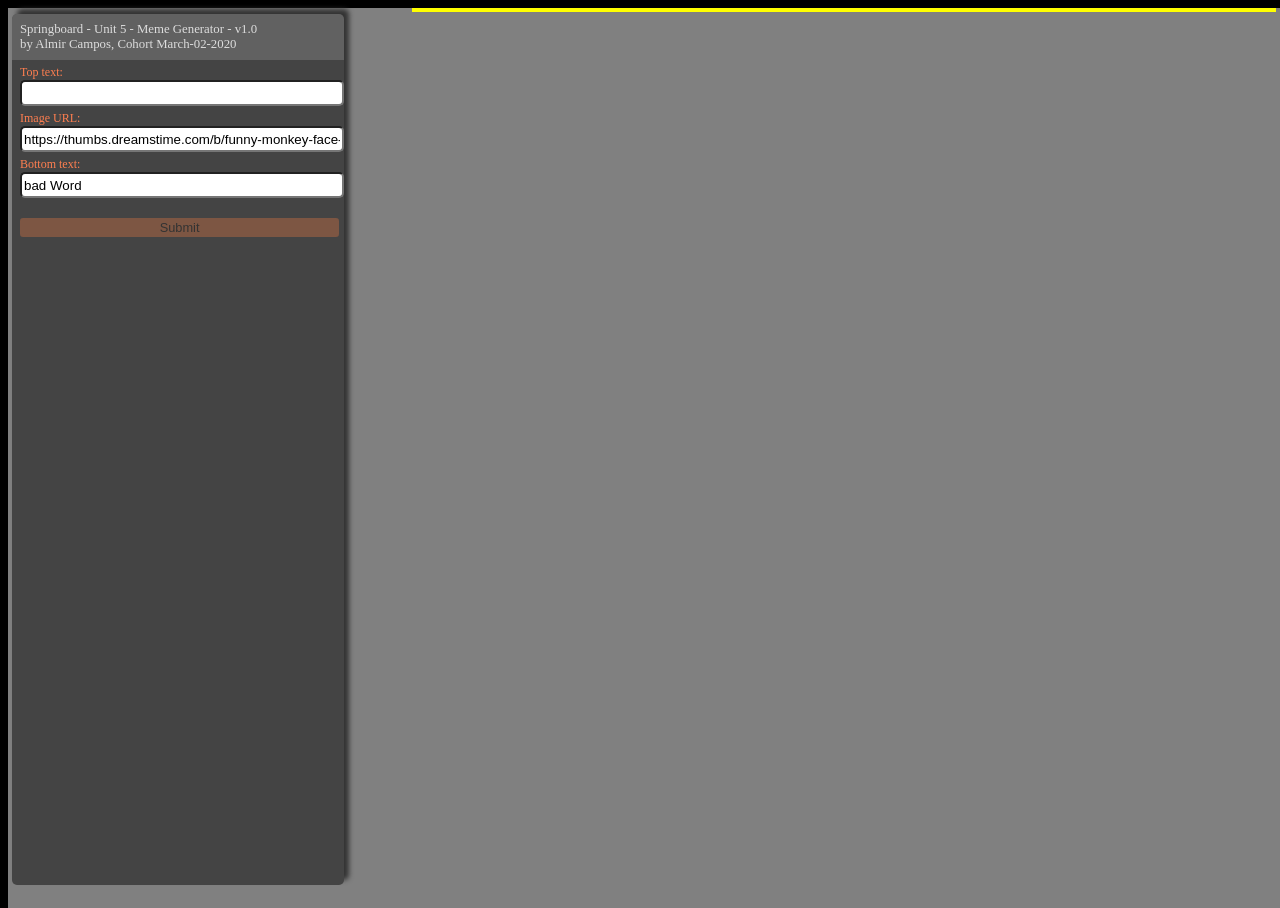
==== public_html/index.html @ e4fac2ad "[WIP] Minor adjustments" ====
<!DOCTYPE html>
<html lang="en" >
<head >
  <meta charset="UTF-8" >
  <title >Springboard - Unit 5 - Assessment 1</title >
  <link rel="stylesheet" href="css/main.css" >
  <style type="text/css" rel="stylesheet" >

  </style >
  <script src="protos.js" type="module" ></script >
  <script src="constants.js" type="module" ></script >
  <script src="main/main.js" type="module" ></script >
  <script src="main/index/form/form.js" type="module" ></script >
</head >
<body >
<div id="main-div" >
  <div id="left-div" >
    <div id="info-div" >
      Springboard - Unit 5 - Meme Generator - v1.0
      <br />by Almir Campos, Cohort March-02-2020
    </div >
    <form id="form-div" autocomplete="off" >
      <div class="input-block" >
        <label for="meme-top" class="form-label" >Top text:</label >
        <input id="meme-top" name="meme_top" class="form-input" value="" />
        <div id="meme-top-err" data-name="meme-top-err"
             class="input-err" ></div >
      </div >
      <div class="input-block" >
        <label for="meme-url" class="form-label" >Image URL:</label >
        <input id="meme-url" name="meme_url" class="form-input"
               value="https://thumbs.dreamstime.com/b/funny-monkey-face-maranhao-brasil-30428227000.jpg" />
        <div id="meme-url-err" data-name="meme-url-err"
             class="input-err" ></div >
      </div >
      <div class="input-block" >
        <label for="meme-btm" class="form-label" >Bottom text:</label >
        <input id="meme-btm" name="meme_btm" class="form-input"
               value="bad Word" />
        <div id="meme-btm-err" data-name="meme_btm_err"
             class="input-err" ></div >
      </div >
      <input id="submit-bt" type="submit" value="Submit" />
    </form >
  </div >
  <div id="memes-div" >
    <!--<img src="https://www.statnews.com/wp-content/uploads/2020/02/Coronavirus-CDC.jpg" alt="covid-19"/>-->
  </div >
</div >
<script src="constants.js" type="module" ></script >
</body >
</html >
---- public_html/css/main.css ----
@import "left-div.css";
@import "info-div.css";
@import "memes-div.css";
@import "meme-form.css";
@import "meme.css";

html, body {
    background-color: #000;
    height: 100%;
    font-family: Tahoma, serif;
}

#main-div {
    background-color: gray;
    width: 100%;
    height: 100%;
    padding-left: 4px;
    padding-right: 4px;
}
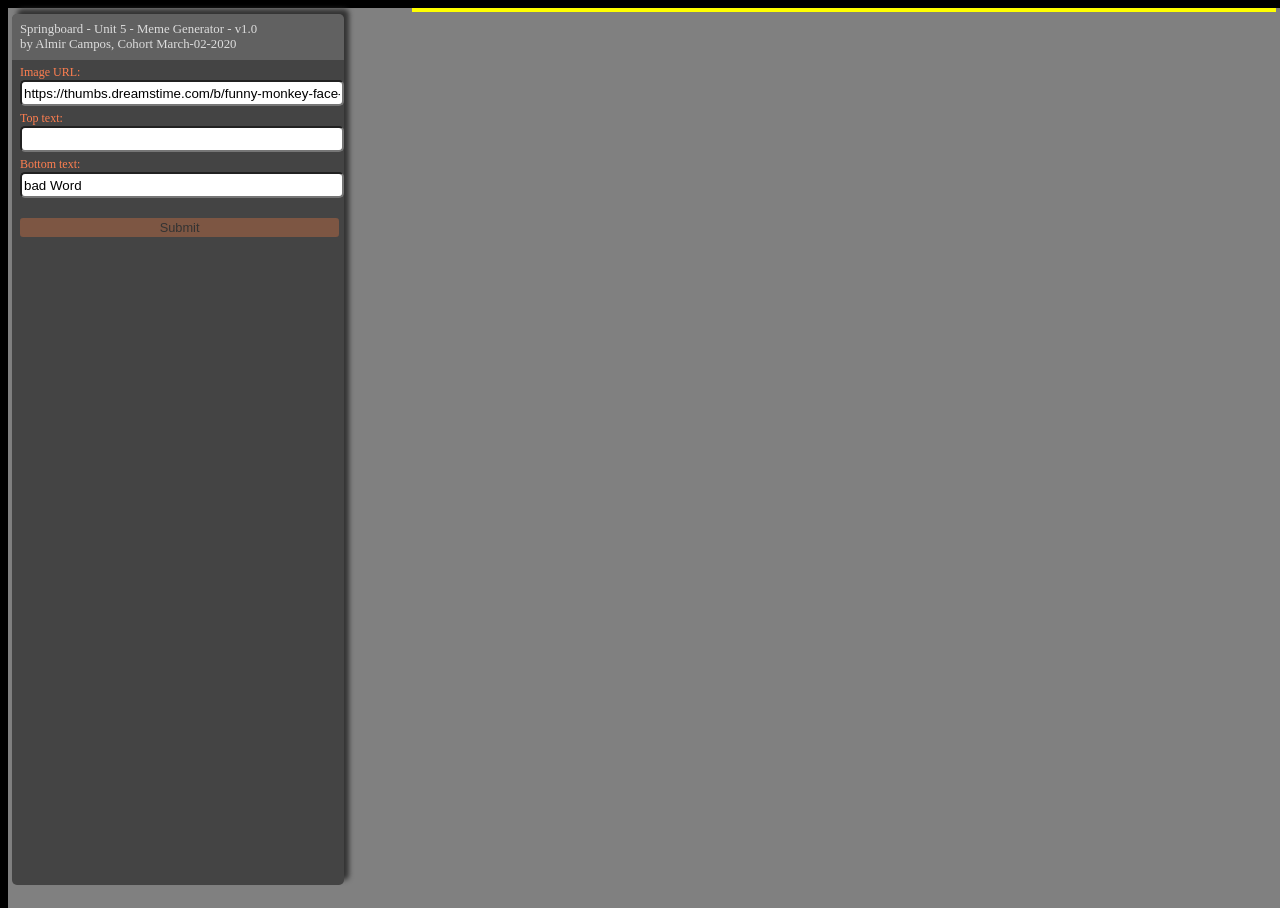
==== commit e171387b: "[WIP] Index observing form completed; Form observing FormValidation completed" ====
--- a/public_html/index.html
+++ b/public_html/index.html
@@ -9,8 +9,9 @@
   </style >
   <script src="protos.js" type="module" ></script >
   <script src="constants.js" type="module" ></script >
-  <script src="main/main.js" type="module" ></script >
-  <script src="main/index/form/form.js" type="module" ></script >
+  <script src="main.js" type="module" ></script >
+  <script src="form.js" type="module" ></script >
+  <script src="form-validation.js" type="module" ></script >
 </head >
 <body >
 <div id="main-div" >
@@ -21,16 +22,16 @@
     </div >
     <form id="form-div" autocomplete="off" >
       <div class="input-block" >
-        <label for="meme-top" class="form-label" >Top text:</label >
-        <input id="meme-top" name="meme_top" class="form-input" value="" />
-        <div id="meme-top-err" data-name="meme-top-err"
-             class="input-err" ></div >
-      </div >
-      <div class="input-block" >
         <label for="meme-url" class="form-label" >Image URL:</label >
         <input id="meme-url" name="meme_url" class="form-input"
                value="https://thumbs.dreamstime.com/b/funny-monkey-face-maranhao-brasil-30428227000.jpg" />
         <div id="meme-url-err" data-name="meme-url-err"
+             class="input-err" ></div >
+      </div >
+      <div class="input-block" >
+        <label for="meme-top" class="form-label" >Top text:</label >
+        <input id="meme-top" name="meme_top" class="form-input" value="" />
+        <div id="meme-top-err" data-name="meme-top-err"
              class="input-err" ></div >
       </div >
       <div class="input-block" >
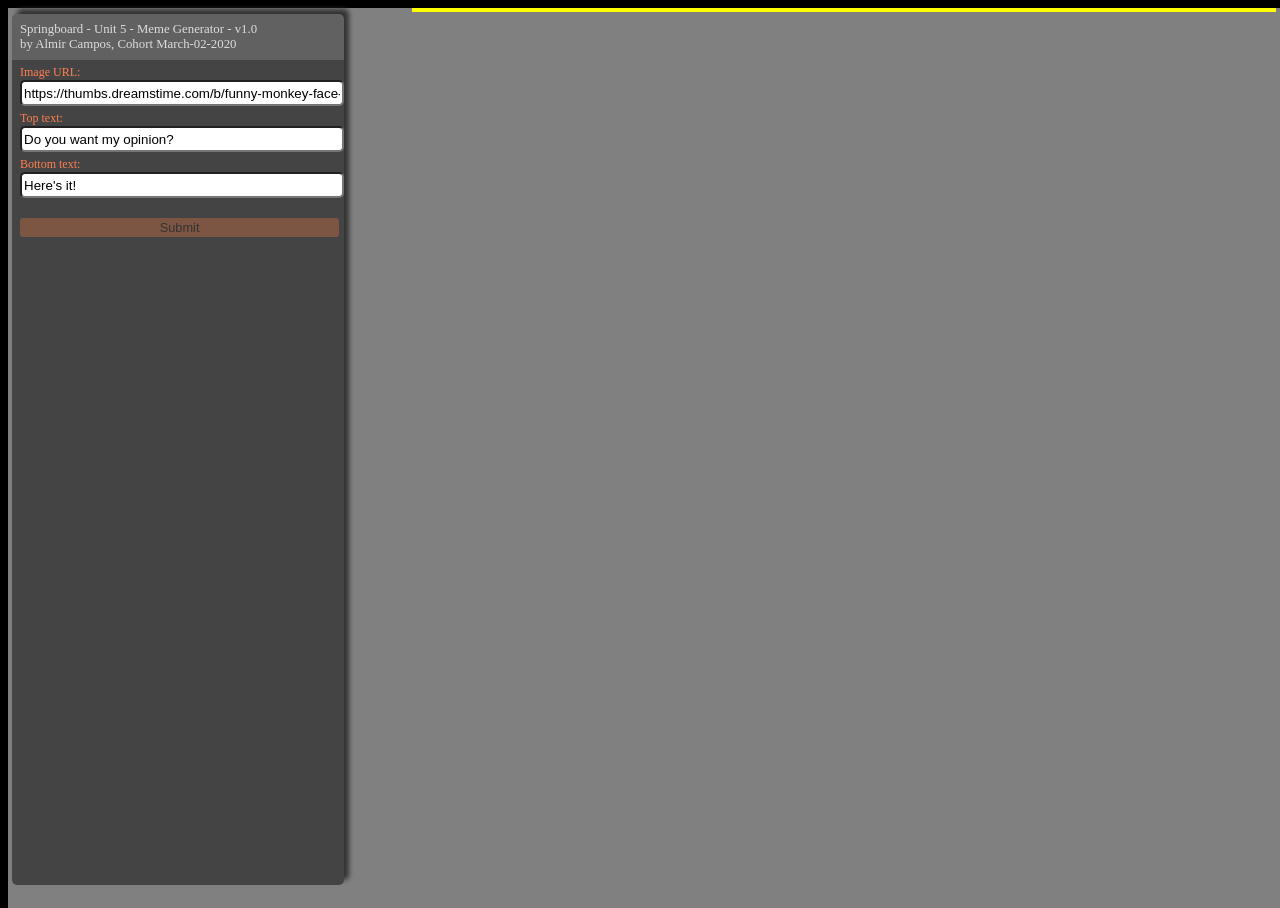
==== commit 085d84ee: "[WIP][SPBMG-35] Fixed: add meme" ====
--- a/public_html/index.html
+++ b/public_html/index.html
@@ -10,6 +10,7 @@
   <script src="protos.js" type="module" ></script >
   <script src="constants.js" type="module" ></script >
   <script src="main.js" type="module" ></script >
+  <script src="meme.js" type="module" ></script >
   <script src="form.js" type="module" ></script >
   <script src="form-validation.js" type="module" ></script >
 </head >
@@ -24,20 +25,21 @@
       <div class="input-block" >
         <label for="meme-url" class="form-label" >Image URL:</label >
         <input id="meme-url" name="meme_url" class="form-input"
-               value="https://thumbs.dreamstime.com/b/funny-monkey-face-maranhao-brasil-30428227000.jpg" />
+               value="https://thumbs.dreamstime.com/b/funny-monkey-face-maranhao-brasil-30428227.jpg" />
         <div id="meme-url-err" data-name="meme-url-err"
              class="input-err" ></div >
       </div >
       <div class="input-block" >
         <label for="meme-top" class="form-label" >Top text:</label >
-        <input id="meme-top" name="meme_top" class="form-input" value="" />
+        <input id="meme-top" name="meme_top" class="form-input"
+               value="Do you want my opinion?" />
         <div id="meme-top-err" data-name="meme-top-err"
              class="input-err" ></div >
       </div >
       <div class="input-block" >
         <label for="meme-btm" class="form-label" >Bottom text:</label >
         <input id="meme-btm" name="meme_btm" class="form-input"
-               value="bad Word" />
+               value="Here's it!" />
         <div id="meme-btm-err" data-name="meme_btm_err"
              class="input-err" ></div >
       </div >
@@ -45,7 +47,6 @@
     </form >
   </div >
   <div id="memes-div" >
-    <!--<img src="https://www.statnews.com/wp-content/uploads/2020/02/Coronavirus-CDC.jpg" alt="covid-19"/>-->
   </div >
 </div >
 <script src="constants.js" type="module" ></script >
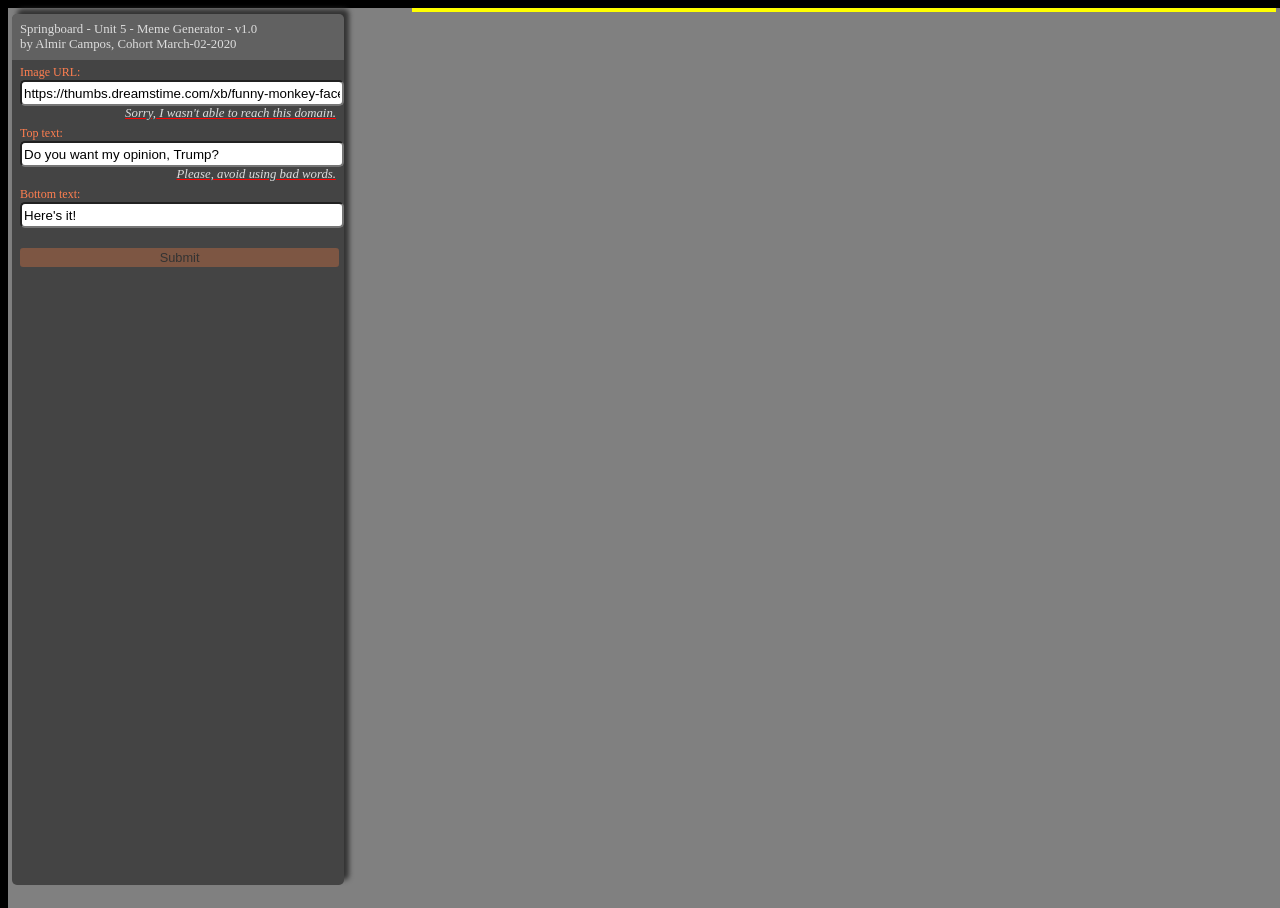
==== commit f3916e44: "[WIP][SPBMG-28] Index observes form fixed and completed" ====
--- a/public_html/index.html
+++ b/public_html/index.html
@@ -14,7 +14,7 @@
   <script src="form.js" type="module" ></script >
   <script src="form-validation.js" type="module" ></script >
 </head >
-<body >
+<body onload="">
 <div id="main-div" >
   <div id="left-div" >
     <div id="info-div" >
@@ -25,14 +25,14 @@
       <div class="input-block" >
         <label for="meme-url" class="form-label" >Image URL:</label >
         <input id="meme-url" name="meme_url" class="form-input"
-               value="https://thumbs.dreamstime.com/b/funny-monkey-face-maranhao-brasil-30428227.jpg" />
+               value="https://thumbs.dreamstime.com/xb/funny-monkey-face-maranhao-brasil-30428227.jpg" />
         <div id="meme-url-err" data-name="meme-url-err"
              class="input-err" ></div >
       </div >
       <div class="input-block" >
         <label for="meme-top" class="form-label" >Top text:</label >
         <input id="meme-top" name="meme_top" class="form-input"
-               value="Do you want my opinion?" />
+               value="Do you want my opinion, Trump?" />
         <div id="meme-top-err" data-name="meme-top-err"
              class="input-err" ></div >
       </div >
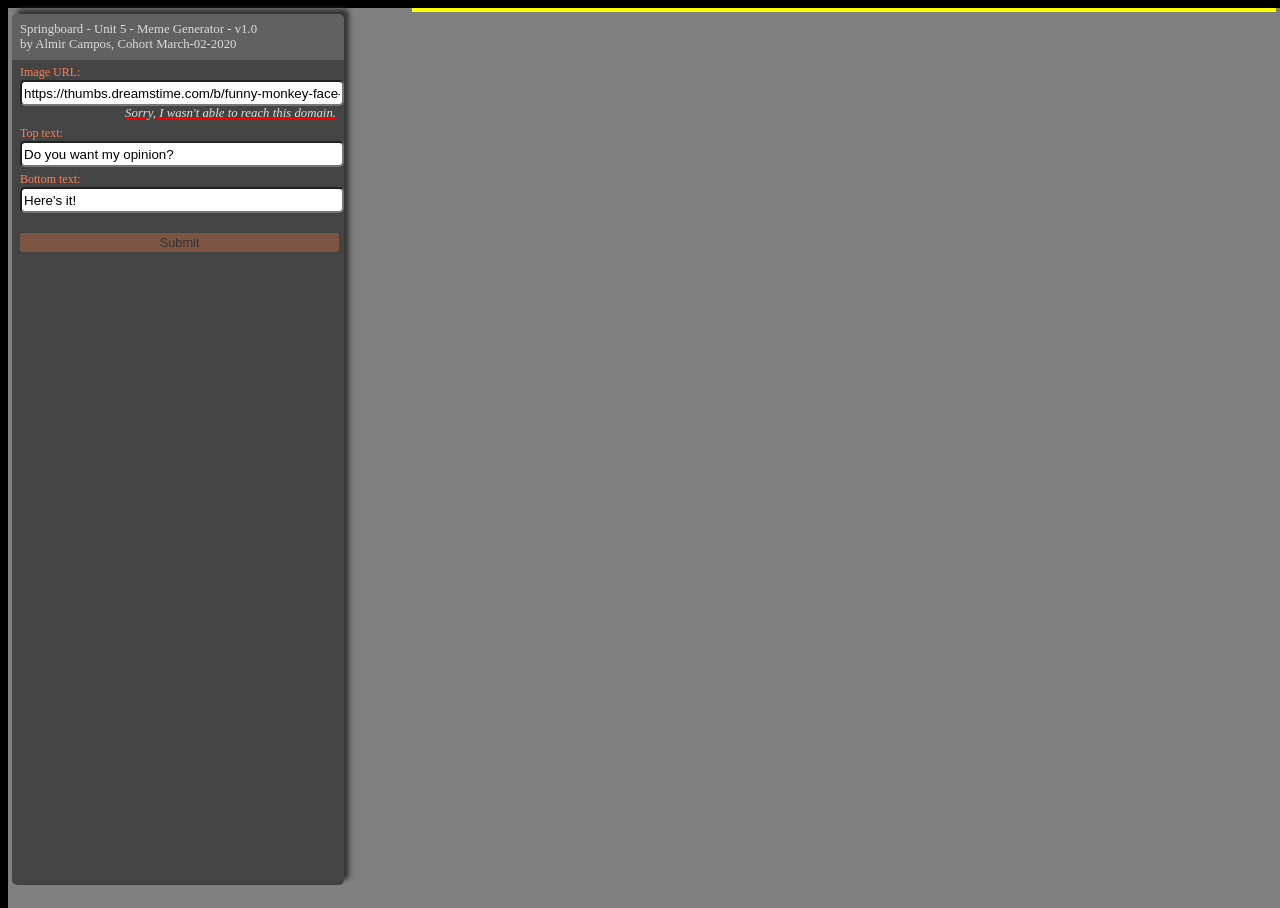
==== commit a8ccf0e0: "[WIP][SPBMG-9] Saving list of memes completed" ====
--- a/public_html/index.html
+++ b/public_html/index.html
@@ -25,14 +25,14 @@
       <div class="input-block" >
         <label for="meme-url" class="form-label" >Image URL:</label >
         <input id="meme-url" name="meme_url" class="form-input"
-               value="https://thumbs.dreamstime.com/xb/funny-monkey-face-maranhao-brasil-30428227.jpg" />
+               value="https://thumbs.dreamstime.com/b/funny-monkey-face-maranhao-brasil-30428227.jpg" />
         <div id="meme-url-err" data-name="meme-url-err"
              class="input-err" ></div >
       </div >
       <div class="input-block" >
         <label for="meme-top" class="form-label" >Top text:</label >
         <input id="meme-top" name="meme_top" class="form-input"
-               value="Do you want my opinion, Trump?" />
+               value="Do you want my opinion?" />
         <div id="meme-top-err" data-name="meme-top-err"
              class="input-err" ></div >
       </div >
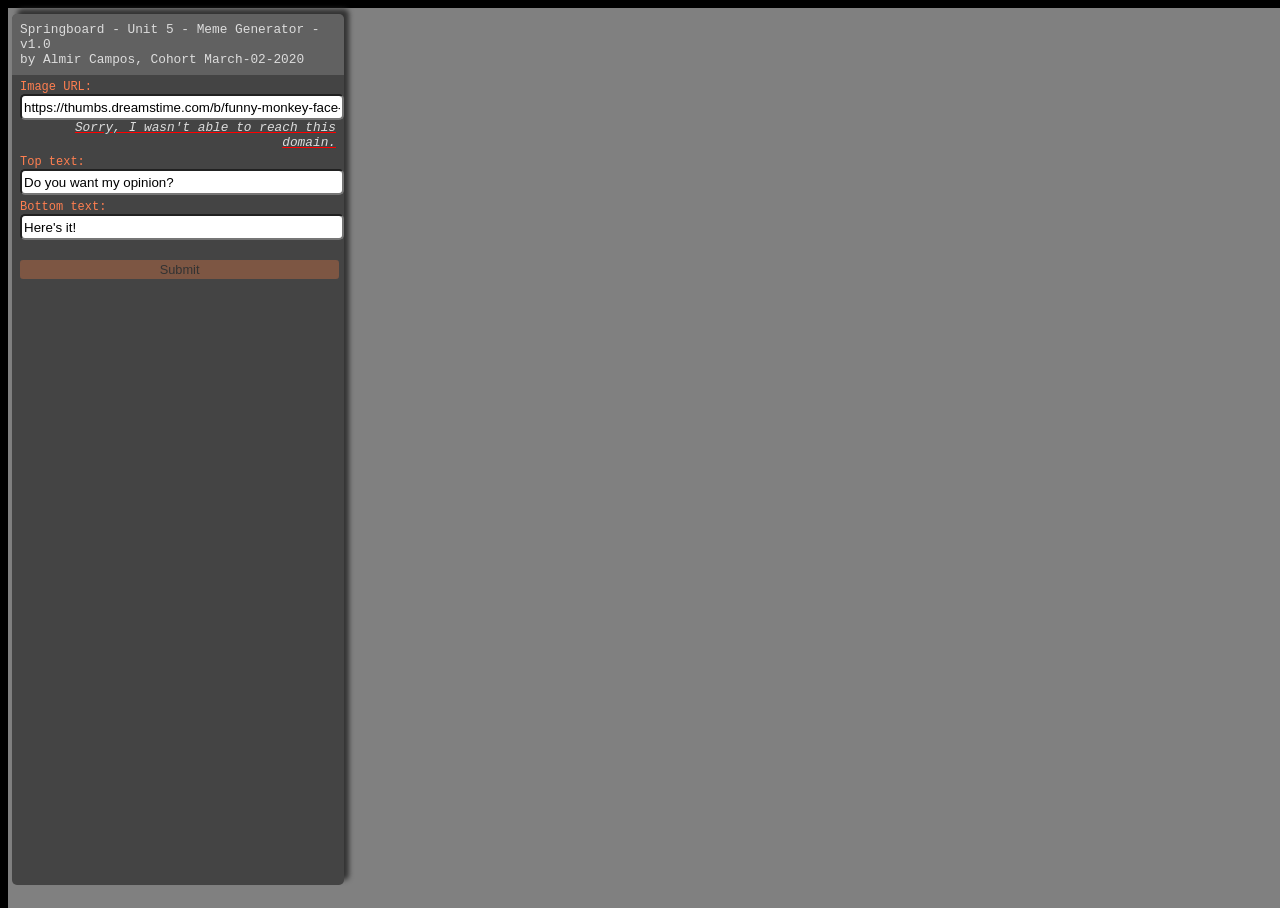
==== commit 20e7a303: "[SPBMG-33] Code cleaned up. The application is ready to QA." ====
--- a/public_html/index.html
+++ b/public_html/index.html
@@ -14,7 +14,7 @@
   <script src="form.js" type="module" ></script >
   <script src="form-validation.js" type="module" ></script >
 </head >
-<body onload="">
+<body onload="" >
 <div id="main-div" >
   <div id="left-div" >
     <div id="info-div" >
@@ -46,8 +46,7 @@
       <input id="submit-bt" type="submit" value="Submit" />
     </form >
   </div >
-  <div id="memes-div" >
-  </div >
+  <div id="memes-div" ></div >
 </div >
 <script src="constants.js" type="module" ></script >
 </body >
